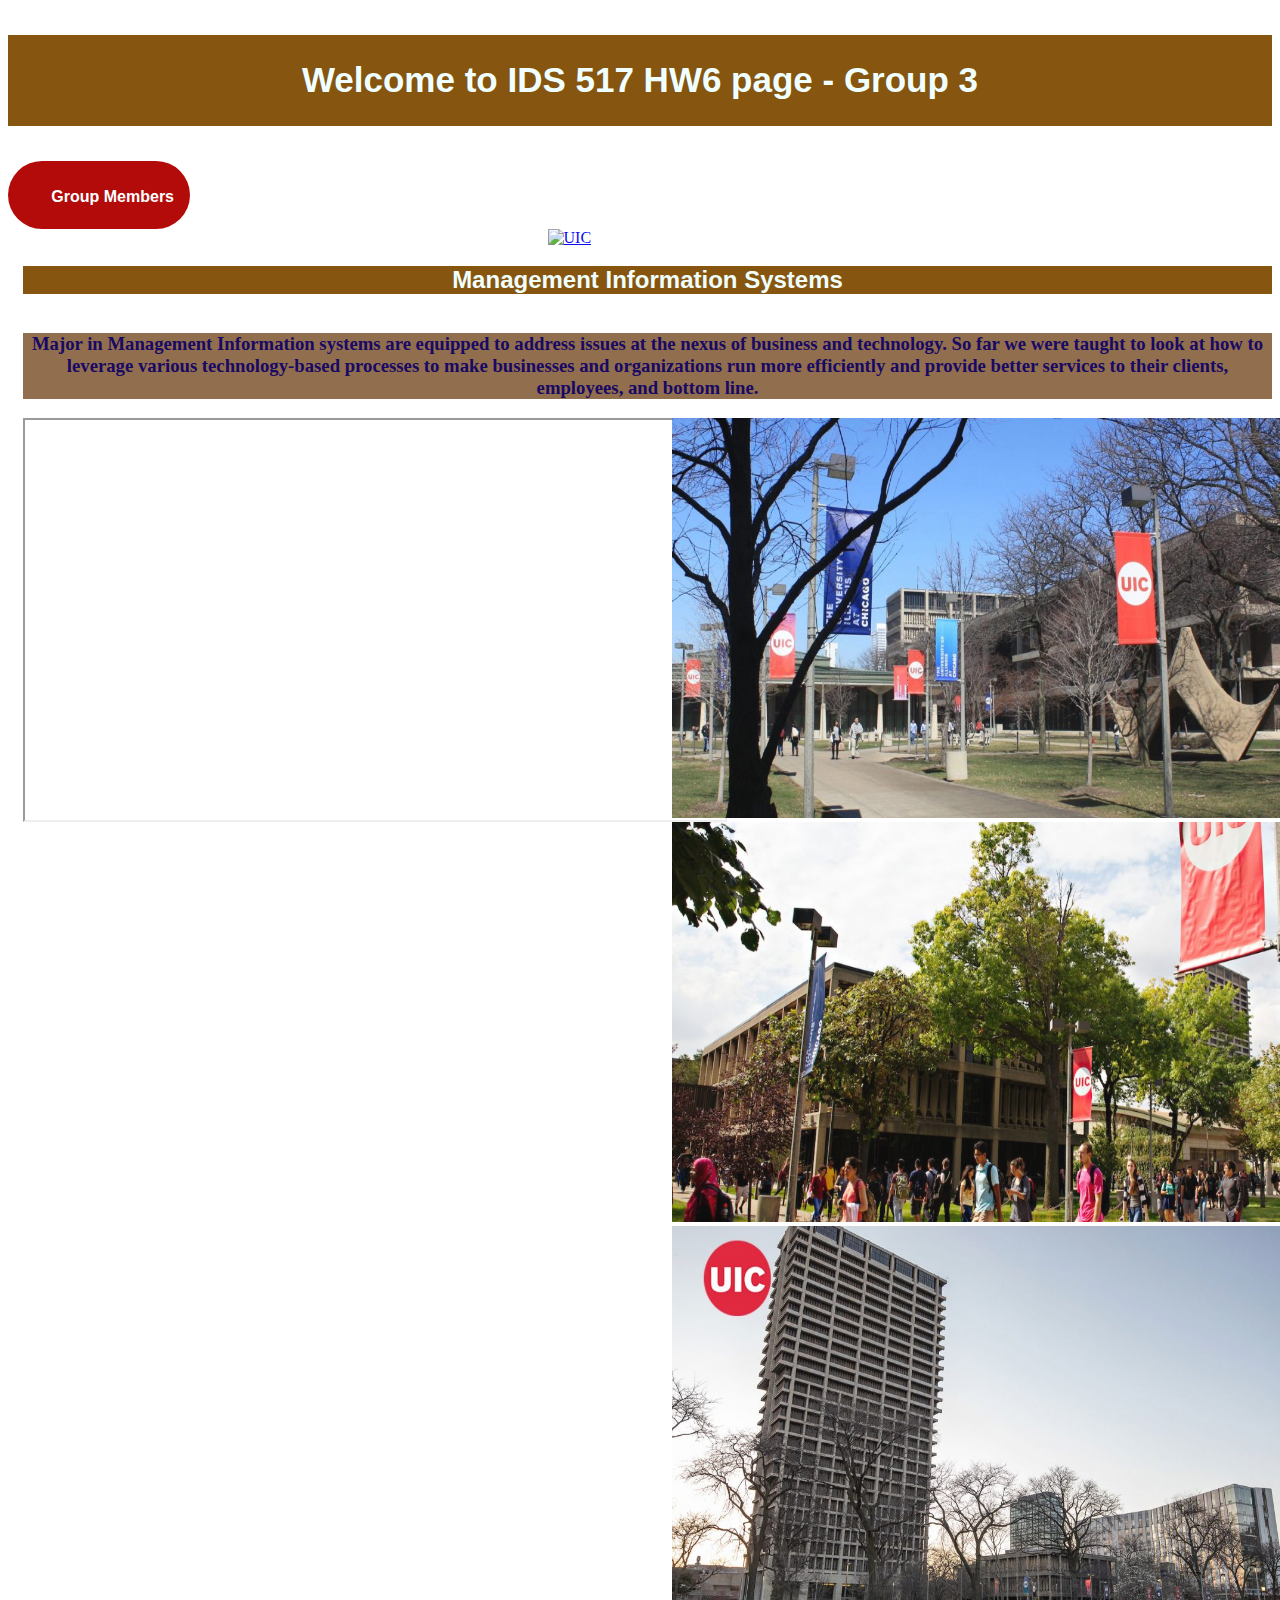
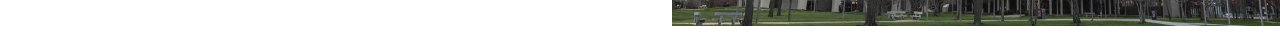
==== index.html @ 400c3aef "Edited" ====
<!DOCTYPE html>
<html lang="en">
<div id="Introduction"  class="intropage" style="background-image: url('Intropage.png');">
<head>
    <meta charset="UTF-8">
    <meta http-equiv="X-UA-Compatible" content="IE=edge">
    <meta name="viewport" content="width=device-width, initial-scale=1.0">
    <link rel="stylesheet" href="css/style.css">
    <link rel="stylesheet" href="https://cdnjs.cloudflare.com/ajax/libs/font-awesome/6.2.0/css/all.min.css" integrity="sha512-xh6O/CkQoPOWDdYTDqeRdPCVd1SpvCA9XXcUnZS2FmJNp1coAFzvtCN9BmamE+4aHK8yyUHUSCcJHgXloTyT2A==" crossorigin="anonymous" referrerpolicy="no-referrer"
    />
    <link rel="stylesheet" href="css/profile.css">
    <title>IDS 517 HW6</title>
</head>

<body>
    <h3 align="center" style="background-color:rgb(134, 85, 16); color:azure; padding:2% 0 2% 0; font-size :35px; font-family:sans-serif;">
        Welcome to IDS 517 HW6 page - Group 3
        </h3>

    <!-- The overlay -->
    <div id="myNav" class="overlay">

        <a href="javascript:void(0)" class="closebtn" onclick="closeNav()">&times;</a>

        <div class="overlay-content">
            <a href="manisha.html">Manisha</a>
            <a href="deeksha.html">Deeksha</a>
            <a href="riya.html">Riya</a>
            <a href="tictactoe.html">TicTacToe</a>
        </div>

    </div>

    <!-- Use any element to open/show the overlay navigation menu -->
    <span id="grpMembers" , onclick="openNav()"><i class="fa-solid fa-list"></i><p>Group Members</p></span>

    <section class="container">
        <a href="https://www.youtube.com/watch?v=_gmVI_XIQlk" target="_blank">
            <img src="https://upload.wikimedia.org/wikipedia/commons/thumb/9/96/University_of_Illinois_at_Chicago_circle_logo.svg/1200px-University_of_Illinois_at_Chicago_circle_logo.svg.png" alt="UIC" class="center">
        </a>
        <h2 style="background-color:rgb(134, 85, 16); color:rgb(240, 255, 251); font-family:sans-serif; text-align: center;">Management Information Systems</h2>
        <h3 align = "center" style = "background-color:rgb(145, 110, 77);color:rgb(24, 9, 100); font-family:cursive;">
        Major in Management Information systems are equipped to address issues at the nexus of business and technology. So far we were taught to look at how to leverage various technology-based processes to make businesses and organizations run more efficiently and provide better services to their clients, employees, and bottom line.
         </h3>
         <div class="row">
            <div class="column">
                    <img class="mySlides" src="uic1.jpg" style="width:650px;height:400px;">
                    <img class="mySlides" src="uic2.jpg" style="width:650px;height:400px;">
                    <img class="mySlides" src="uic3.jpg" style="width:650px;height:400px;">
                   
            </div>
            <div class="leftcolumn">
            <iframe width="700" height="400"
                src="https://www.youtube.com/embed/bvuujlfo-2I">
                </iframe>
            </div>
          </div>
        </section>
    
</body>
<script src="js/main.js"></script>
</div>

</html>
---- css/style.css ----
/* The Overlay (background) */
 
 .overlay {
     /* Height & width depends on how you want to reveal the overlay (see JS below) */
     height: 100%;
     width: 0;
     position: fixed;
     /* Stay in place */
     z-index: 1;
     /* Sit on top */
     left: 0;
     top: 0;
     background-color: rgb(0, 0, 0);
     /* Black fallback color */
     background-color: rgba(0, 0, 0, 0.97);
     /* Black w/opacity */
     overflow-x: hidden;
     /* Disable horizontal scroll */
     transition: 0.5s;
     /* 0.5 second transition effect to slide in or slide down the overlay (height or width, depending on reveal) */
 }
 /* Position the content inside the overlay */
 
 .overlay-content {
     position: relative;
     top: 25%;
     /* 25% from the top */
     width: 100%;
     /* 100% width */
     text-align: center;
     /* Centered text/links */
     margin-top: 30px;
     /* 30px top margin to avoid conflict with the close button on smaller screens */
 }
 /* The navigation links inside the overlay */
 
 .overlay a {
     padding: 8px;
     text-decoration: none;
     font-size: 36px;
     color: #818181;
     display: block;
     /* Display block instead of inline */
     transition: 0.3s;
     /* Transition effects on hover (color) */
 }
 /* When you mouse over the navigation links, change their color */
 
 .overlay a:hover,
 .overlay a:focus {
     color: #f1f1f1;
 }
 /* Position the close button (top right corner) */
 
 .overlay .closebtn {
     position: absolute;
     top: 20px;
     right: 45px;
     font-size: 60px;
 }
 /* When the height of the screen is less than 450 pixels, change the font-size of the links and position the close button again, so they don't overlap */
 
 #grpMembers {
     display: flex;
     width: 150px;

     background-color: rgb(179, 10, 10);
     color: white;
     align-items: center;
     justify-content: space-between;
     padding: 0em 1em;
     border-radius: 5em;
     font-family: Arial, Helvetica, sans-serif;
     font-weight: bolder;
 }
 
 #grpMembers:hover {
     background-color: rgb(25, 197, 34);
 }
 
 @media screen and (max-height: 450px) {
     .overlay a {
         font-size: 20px
     }
     .overlay .closebtn {
         font-size: 40px;
         top: 15px;
         right: 35px;
     }
 }
---- css/profile.css ----
.profile {
    min-height: 100vh;
    position: relative;
    display: flex;
    flex-flow: column nowrap;
    margin-left: 15px;
}

.container {
    min-height: 100vh;
    position: relative;
    display: flex;
    flex-flow: column nowrap;
    margin-left: 15px;
    
}

.container img {
    width: 200px;
    height: auto;
    opacity: 0.95;
}

.container img:hover {
    width: 144px;
    height: auto;
    opacity: 1;
    transition: 0.3s;
}

h1 {
    font-family: 'Josefin Sans', sans-serif;
    margin-top: 100px;
    font-size: 65px;
    margin-bottom: 30px;
}

p {
    margin-top: 20px;
    line-height: 2em;
}

.controls button {
    color: white;
    padding: 8px;
    border-radius: 8px;
    border: none;
    font-size: 20px;
    margin-left: 1em;
    cursor: pointer;
}

.intropage {
    width: 100%; 
    height: 100%;
    background: url(images/bg.jpg) no-repeat center center fixed;
    background-size: cover;
    height: 100%;

}

.column {
    float: right;
    width: 48%;
  }

  .leftcolumn {
    float:left;
    width: 40%;
  }


  .center {
    display: block;
    margin-left: auto;
    margin-right: auto;
    width: 50%;
  }
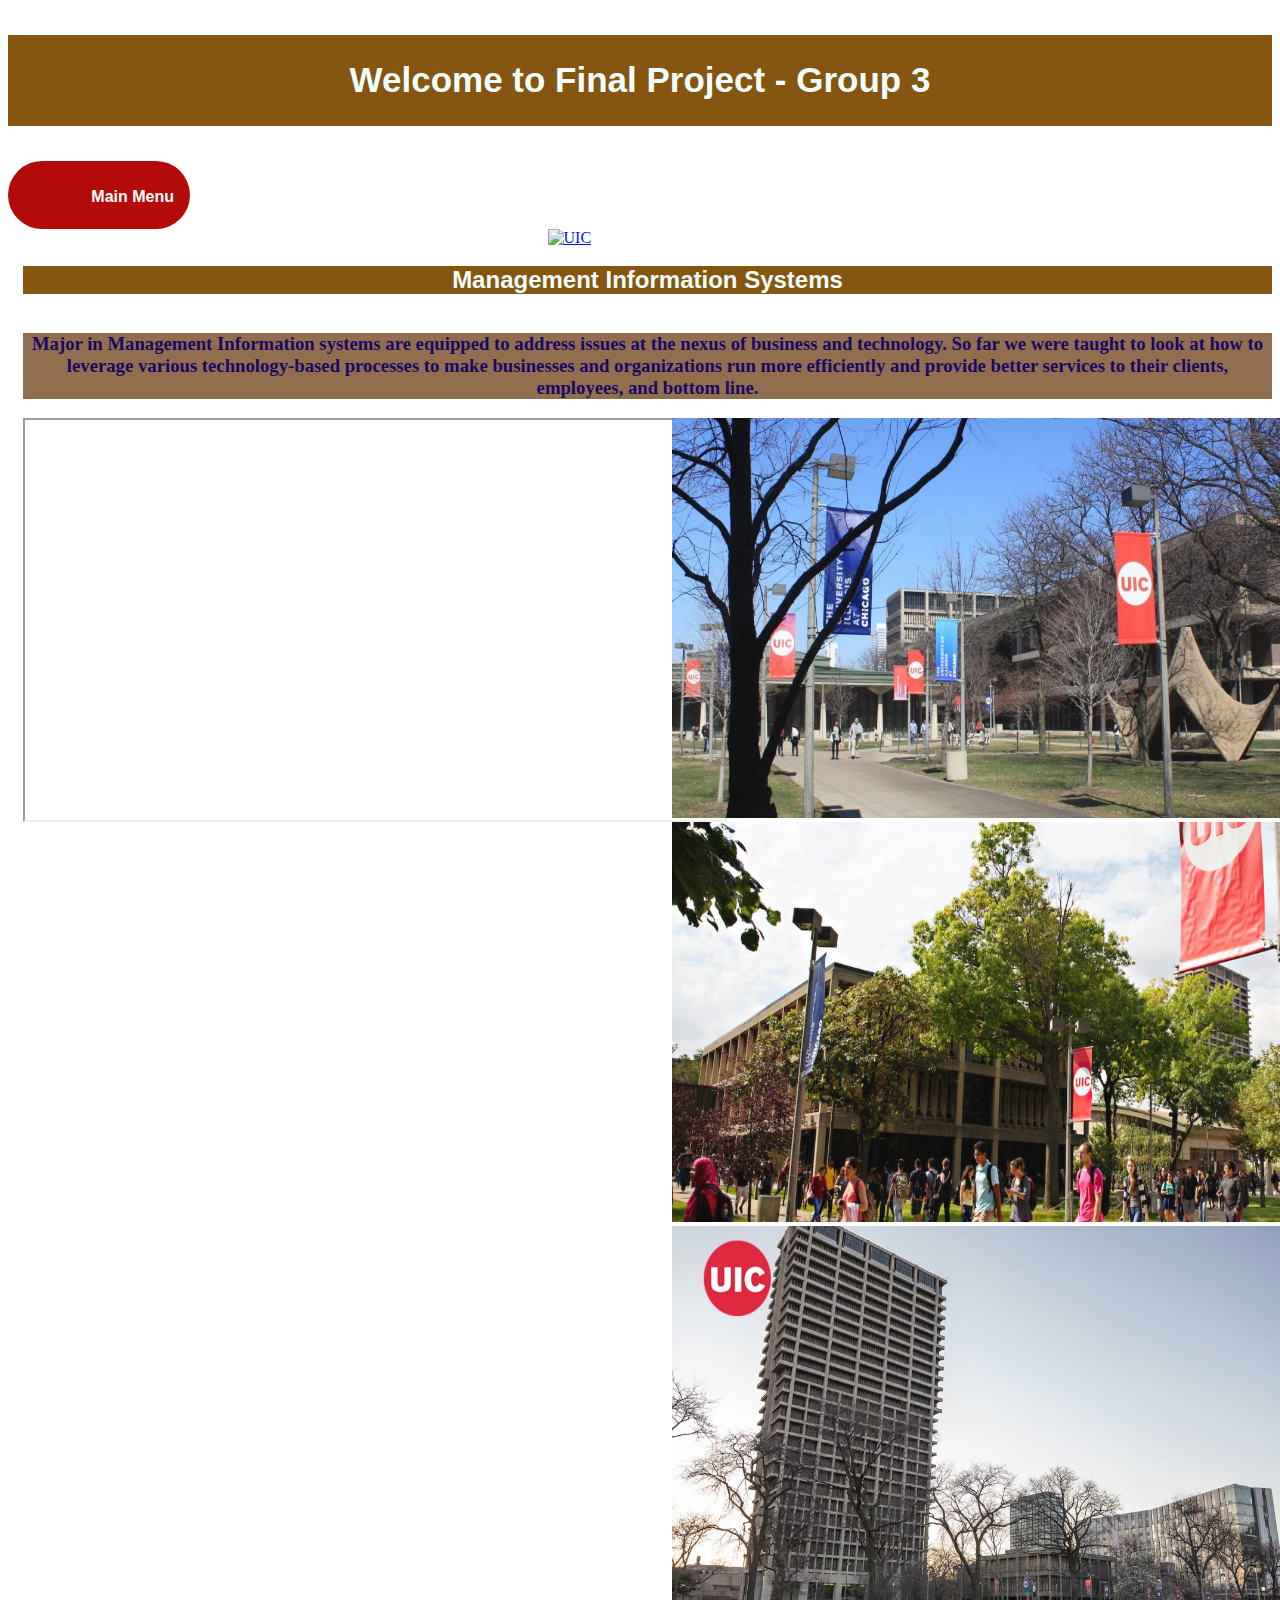
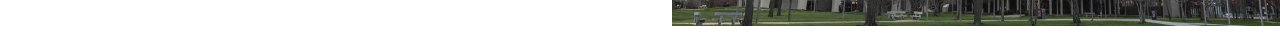
==== commit 7a5e3c32: "final ead project" ====
--- a/index.html
+++ b/index.html
@@ -1,63 +1,67 @@
 <!DOCTYPE html>
 <html lang="en">
 <div id="Introduction"  class="intropage" style="background-image: url('Intropage.png');">
-<head>
-    <meta charset="UTF-8">
-    <meta http-equiv="X-UA-Compatible" content="IE=edge">
-    <meta name="viewport" content="width=device-width, initial-scale=1.0">
-    <link rel="stylesheet" href="css/style.css">
-    <link rel="stylesheet" href="https://cdnjs.cloudflare.com/ajax/libs/font-awesome/6.2.0/css/all.min.css" integrity="sha512-xh6O/CkQoPOWDdYTDqeRdPCVd1SpvCA9XXcUnZS2FmJNp1coAFzvtCN9BmamE+4aHK8yyUHUSCcJHgXloTyT2A==" crossorigin="anonymous" referrerpolicy="no-referrer"
-    />
-    <link rel="stylesheet" href="css/profile.css">
-    <title>IDS 517 HW6</title>
-</head>
+    <head>
+                <meta charset="UTF-8">
+        <meta http-equiv="X-UA-Compatible" content="IE=edge">
+        <meta name="viewport" content="width=device-width, initial-scale=1.0">
+        <link rel="stylesheet" href="css/style.css">
+        <link rel="stylesheet" href="https://cdnjs.cloudflare.com/ajax/libs/font-awesome/6.2.0/css/all.min.css" 
+              integrity="sha512-xh6O/CkQoPOWDdYTDqeRdPCVd1SpvCA9XXcUnZS2FmJNp1coAFzvtCN9BmamE+4aHK8yyUHUSCcJHgXloTyT2A==" 
+              crossorigin="anonymous" referrerpolicy="no-referrer" />
+        <link rel="stylesheet" href="css/profile.css">
+        <title>IDS 517 HW6</title>
+    </head>
 
-<body>
-    <h3 align="center" style="background-color:rgb(134, 85, 16); color:azure; padding:2% 0 2% 0; font-size :35px; font-family:sans-serif;">
-        Welcome to IDS 517 HW6 page - Group 3
+    <body>
+        
+        <h3 align="center" style="background-color:rgb(134, 85, 16); color:azure; padding:2% 0 2% 0; font-size :35px; font-family:sans-serif;">
+            Welcome to Final Project - Group 3
         </h3>
 
-    <!-- The overlay -->
-    <div id="myNav" class="overlay">
+        
+        <div id="myNav" class="overlay">
 
-        <a href="javascript:void(0)" class="closebtn" onclick="closeNav()">&times;</a>
+            <a href="javascript:void(0)" class="closebtn" onclick="closeNav()">&times;</a>
+            
+            <div class="overlay-content">
+		<a href="inventory.html">Coach Inventory Management System</a>
+			<a href="members.html">Team Members</a>
+                <a href="tictactoe.html">TicTacToe</a>
+            </div>
 
-        <div class="overlay-content">
-            <a href="manisha.html">Manisha</a>
-            <a href="deeksha.html">Deeksha</a>
-            <a href="riya.html">Riya</a>
-            <a href="tictactoe.html">TicTacToe</a>
         </div>
 
-    </div>
+       
+        <span id="grpMembers" , onclick="openNav()"><i class="fa-solid fa-list"></i><p>Main Menu</p></span>
 
-    <!-- Use any element to open/show the overlay navigation menu -->
-    <span id="grpMembers" , onclick="openNav()"><i class="fa-solid fa-list"></i><p>Group Members</p></span>
-
-    <section class="container">
-        <a href="https://www.youtube.com/watch?v=_gmVI_XIQlk" target="_blank">
-            <img src="https://upload.wikimedia.org/wikipedia/commons/thumb/9/96/University_of_Illinois_at_Chicago_circle_logo.svg/1200px-University_of_Illinois_at_Chicago_circle_logo.svg.png" alt="UIC" class="center">
-        </a>
-        <h2 style="background-color:rgb(134, 85, 16); color:rgb(240, 255, 251); font-family:sans-serif; text-align: center;">Management Information Systems</h2>
-        <h3 align = "center" style = "background-color:rgb(145, 110, 77);color:rgb(24, 9, 100); font-family:cursive;">
-        Major in Management Information systems are equipped to address issues at the nexus of business and technology. So far we were taught to look at how to leverage various technology-based processes to make businesses and organizations run more efficiently and provide better services to their clients, employees, and bottom line.
-         </h3>
-         <div class="row">
-            <div class="column">
+        <section class="container">
+            <a href="https://www.youtube.com/watch?v=_gmVI_XIQlk" target="_blank">
+                <img src="https://upload.wikimedia.org/wikipedia/commons/thumb/9/96/University_of_Illinois_at_Chicago_circle_logo.svg/1200px-University_of_Illinois_at_Chicago_circle_logo.svg.png" alt="UIC" class="center">
+            </a>
+            <h2 style="background-color:rgb(134, 85, 16); color:rgb(240, 255, 251); font-family:sans-serif; text-align: center;">
+            Management Information Systems</h2>
+            <h3 align="center" style="background-color:rgb(145, 110, 77);color:rgb(24, 9, 100); font-family:cursive;">
+                Major in Management Information systems are equipped to address issues at the nexus of business and technology. So far we were taught to look at how to leverage various technology-based processes to make businesses and organizations run more efficiently and provide better services to their clients, employees, and bottom line.
+            </h3>
+            <div class="row">
+                <div class="column">
+                    
                     <img class="mySlides" src="uic1.jpg" style="width:650px;height:400px;">
                     <img class="mySlides" src="uic2.jpg" style="width:650px;height:400px;">
                     <img class="mySlides" src="uic3.jpg" style="width:650px;height:400px;">
+
+                </div>
+                <div class="leftcolumn">
                    
+                    <iframe width="700" height="400"
+                            src="https://www.youtube.com/embed/bvuujlfo-2I">
+                    </iframe>
+                </div>
             </div>
-            <div class="leftcolumn">
-            <iframe width="700" height="400"
-                src="https://www.youtube.com/embed/bvuujlfo-2I">
-                </iframe>
-            </div>
-          </div>
         </section>
-    
-</body>
+
+    </body>
 <script src="js/main.js"></script>
 </div>
 
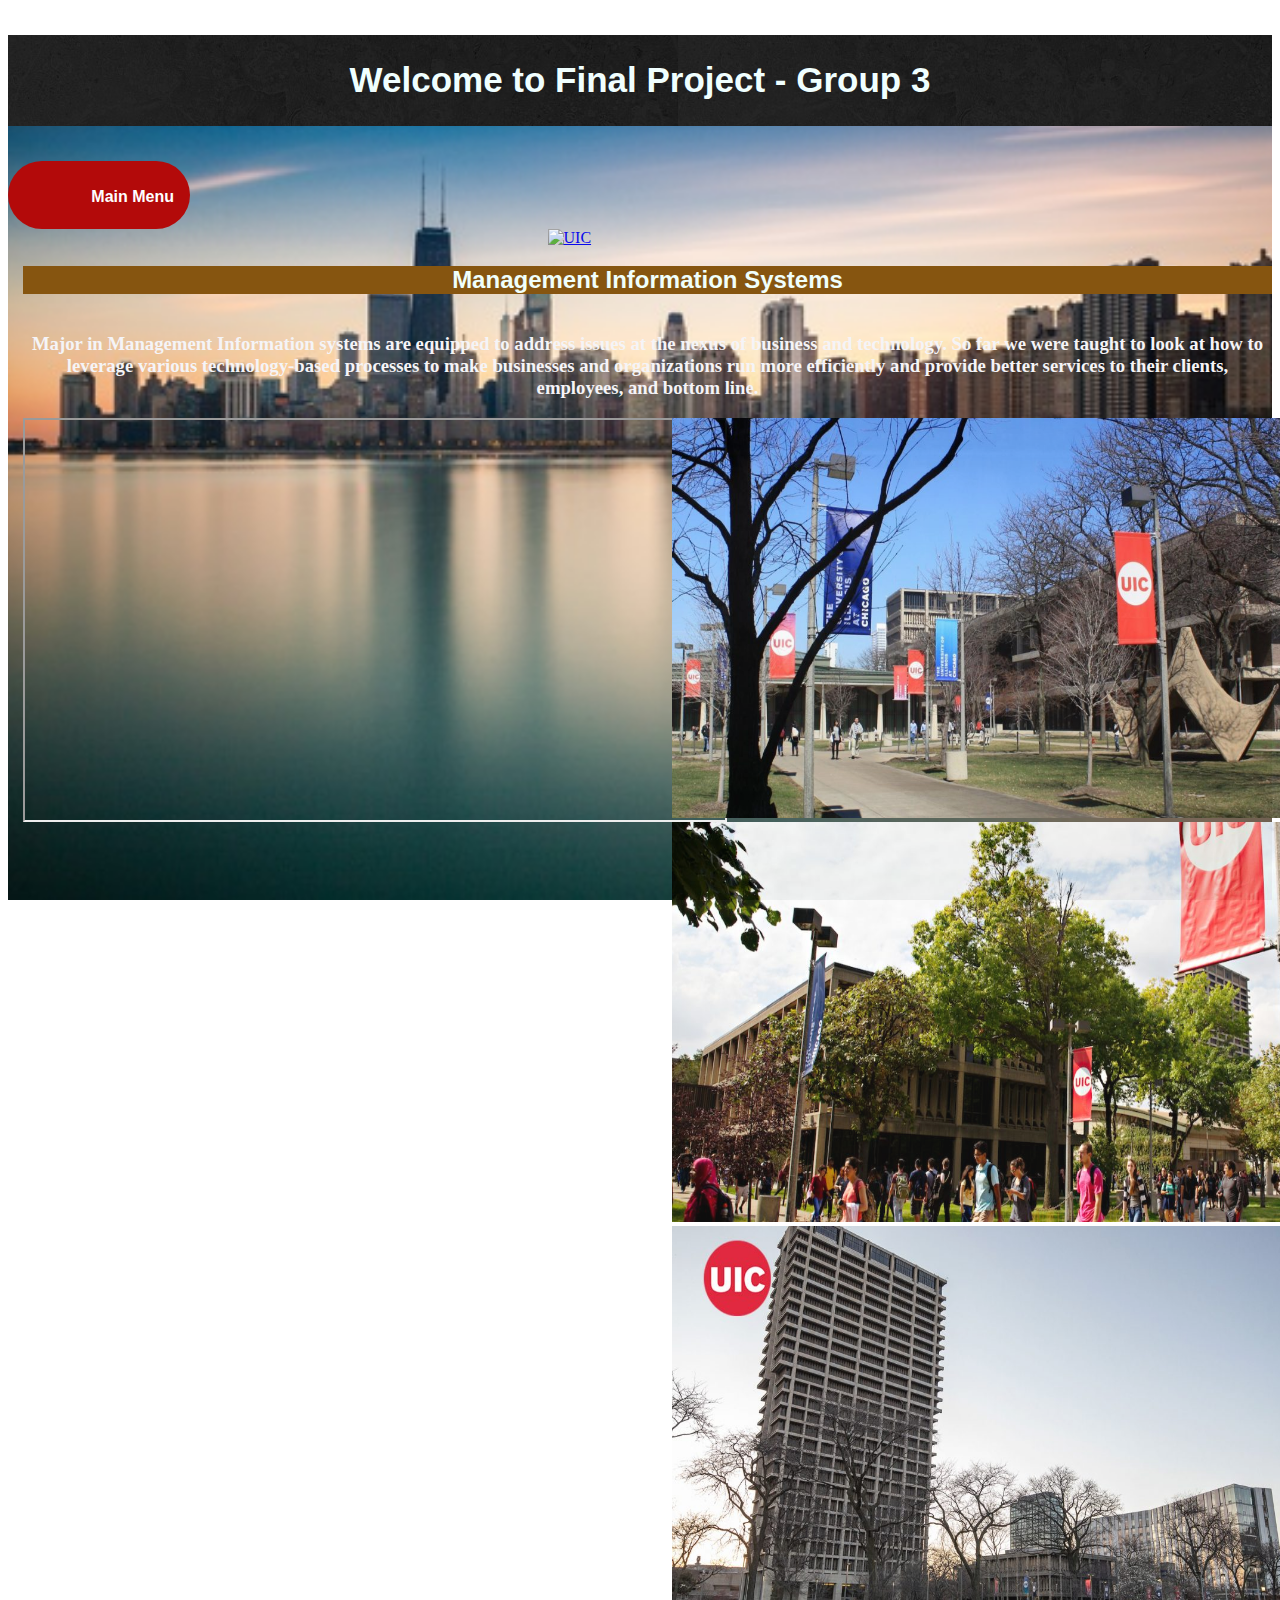
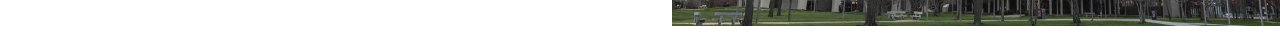
==== commit ec2d29b7: "changes" ====
--- a/index.html
+++ b/index.html
@@ -15,7 +15,7 @@
 
     <body>
         
-        <h3 align="center" style="background-color:rgb(134, 85, 16); color:azure; padding:2% 0 2% 0; font-size :35px; font-family:sans-serif;">
+        <h3 align="center" style="background-image: url(introtop.jpg);background-color:rgb(134, 85, 16); color:azure; padding:2% 0 2% 0; font-size :35px; font-family:sans-serif;">
             Welcome to Final Project - Group 3
         </h3>
 
@@ -41,7 +41,7 @@
             </a>
             <h2 style="background-color:rgb(134, 85, 16); color:rgb(240, 255, 251); font-family:sans-serif; text-align: center;">
             Management Information Systems</h2>
-            <h3 align="center" style="background-color:rgb(145, 110, 77);color:rgb(24, 9, 100); font-family:cursive;">
+            <h3 align="center" style="color:rgb(245, 244, 247); font-family:cursive;">
                 Major in Management Information systems are equipped to address issues at the nexus of business and technology. So far we were taught to look at how to leverage various technology-based processes to make businesses and organizations run more efficiently and provide better services to their clients, employees, and bottom line.
             </h3>
             <div class="row">
--- a/css/style.css
+++ b/css/style.css
@@ -10,9 +10,9 @@
      /* Sit on top */
      left: 0;
      top: 0;
-     background-color: rgb(0, 0, 0);
+     background-image: url("../overlayback.jpg");
+     background-color: rgb(28, 25, 25);
      /* Black fallback color */
-     background-color: rgba(0, 0, 0, 0.97);
      /* Black w/opacity */
      overflow-x: hidden;
      /* Disable horizontal scroll */
